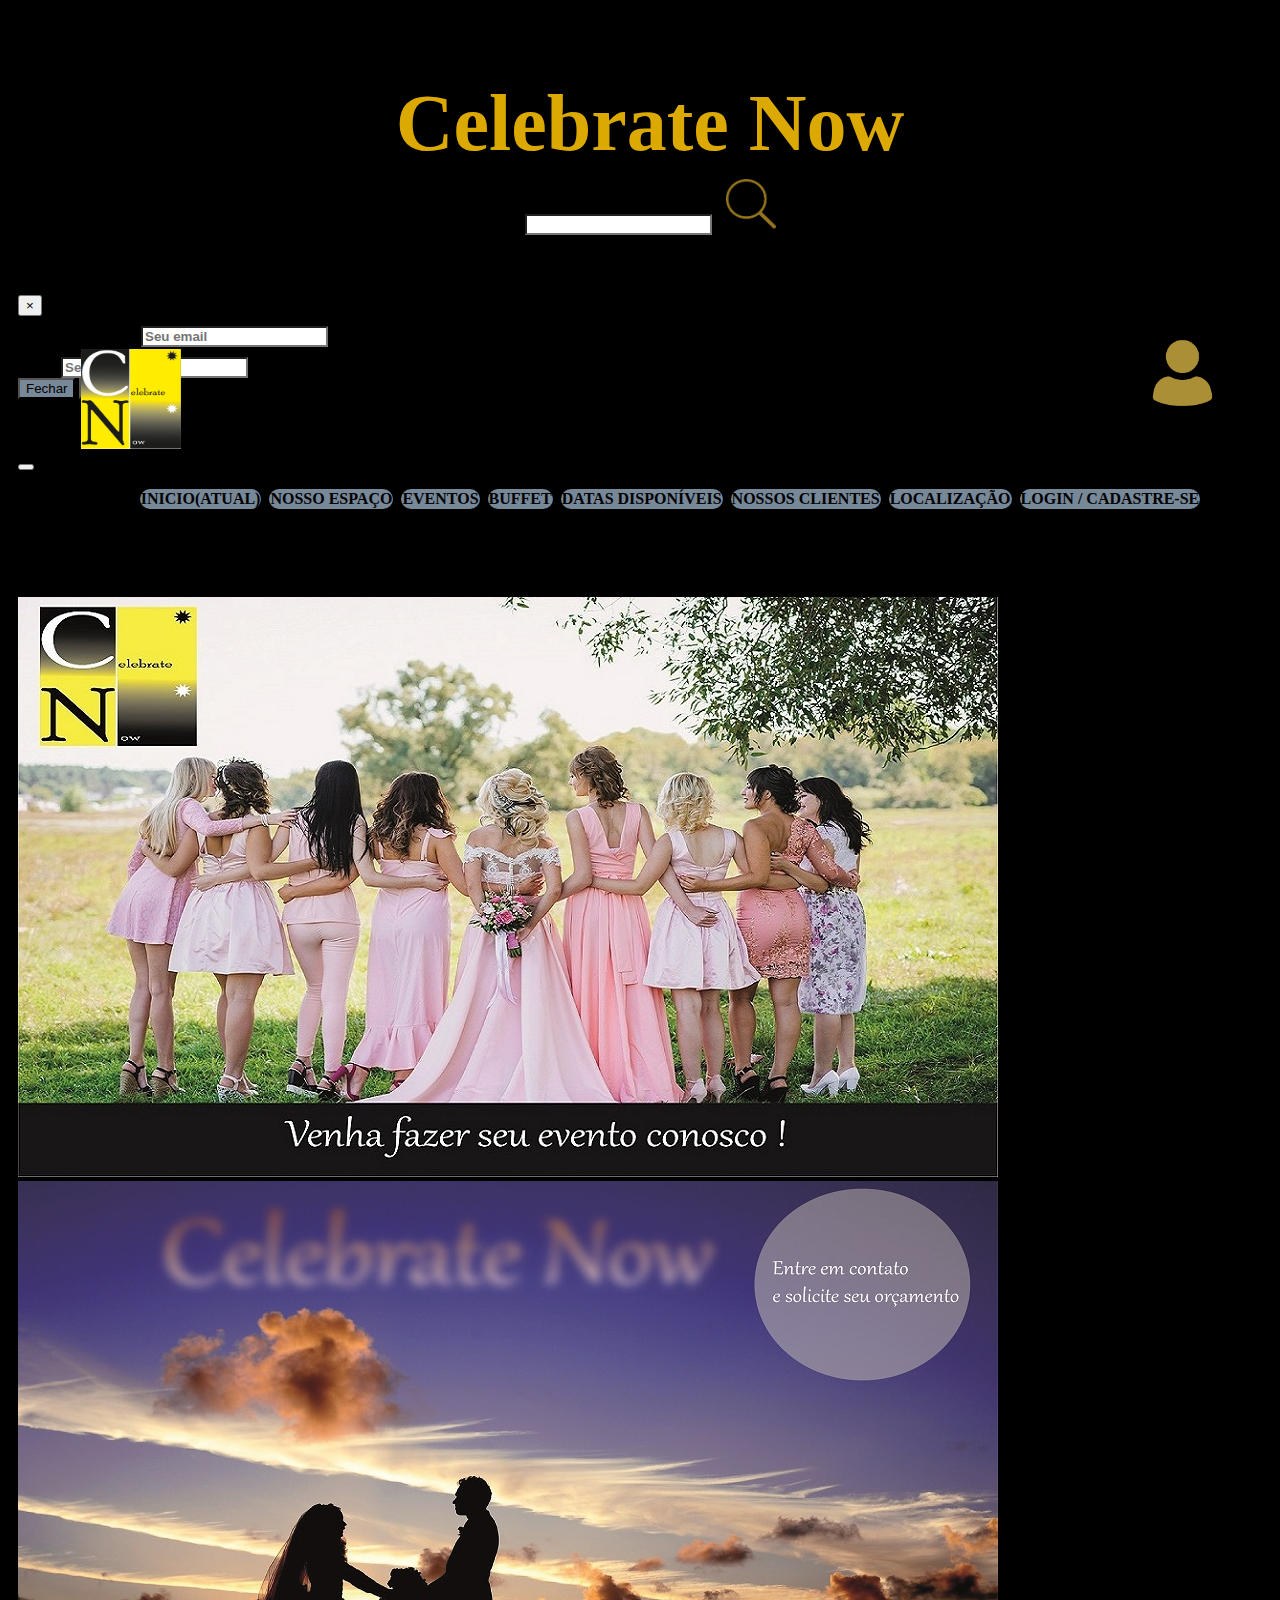
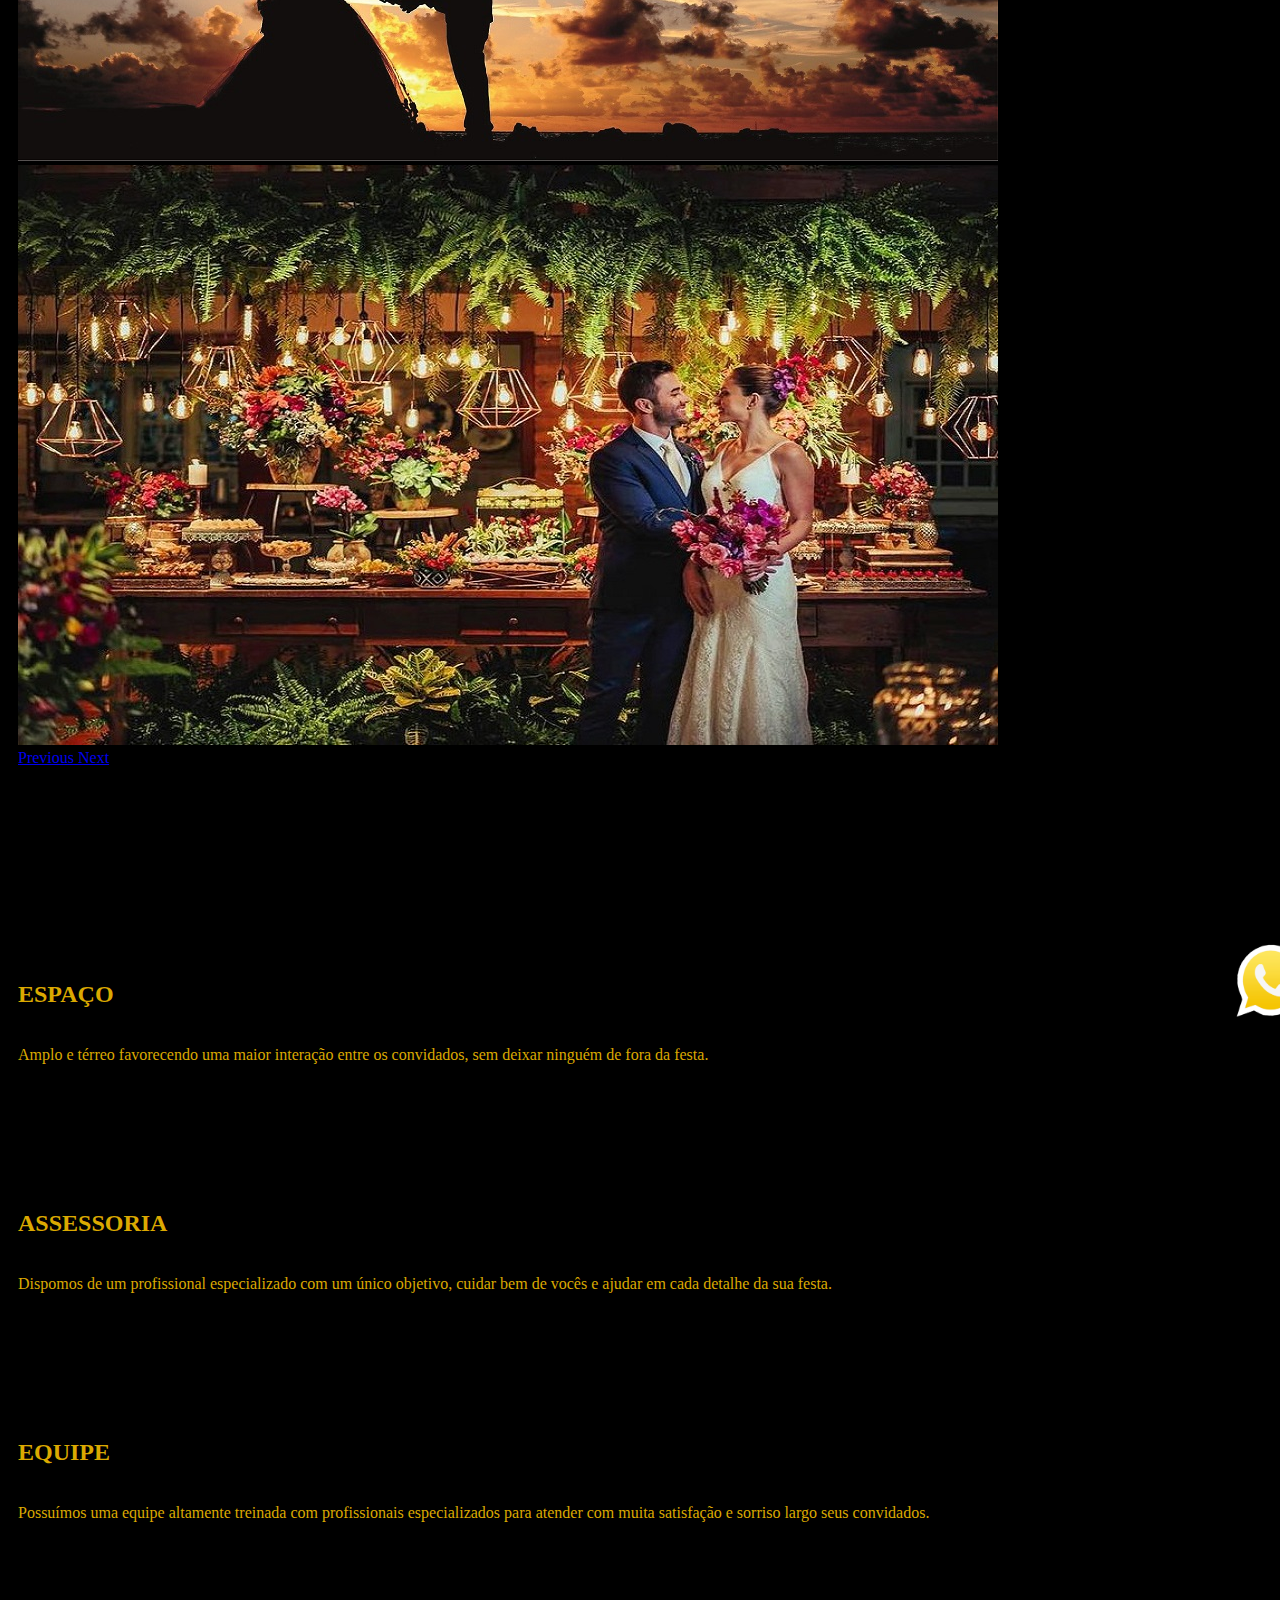
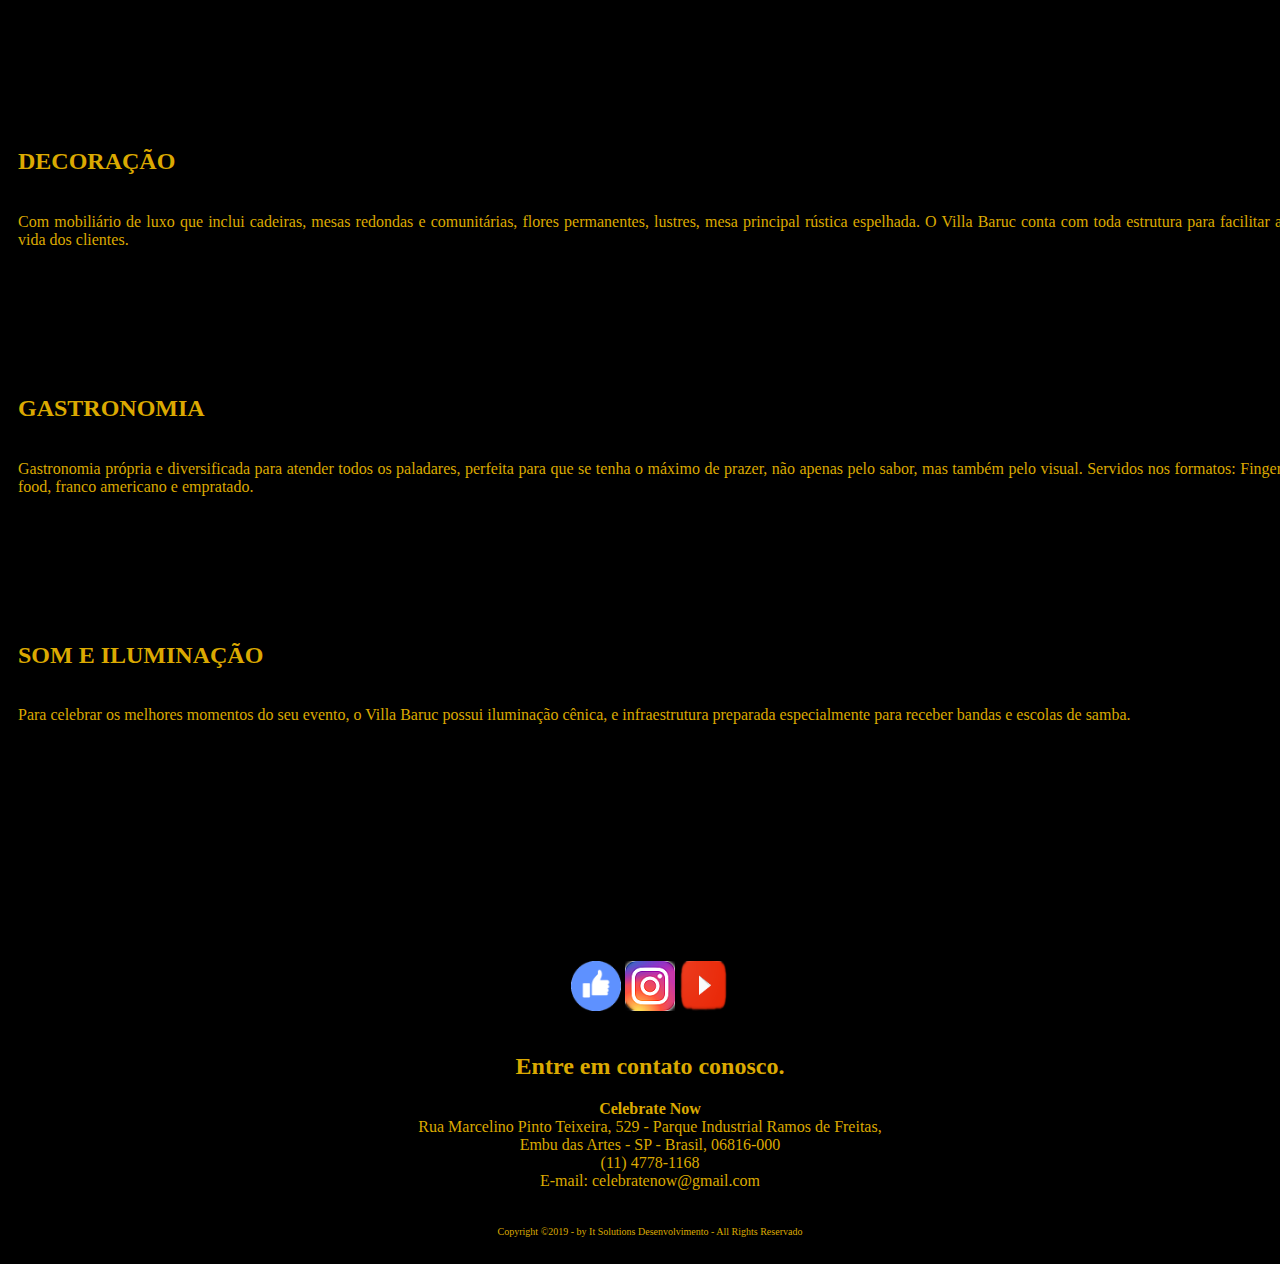
==== index.html @ b030ec16 "Initial commit" ====
<!DOCTYPE html>
<html lang="pt-br">
  <head>
    <!-- Required meta tags -->
    <meta charset="utf-8">
    <meta name="viewport" content="width=device-width, initial-scale=1, shrink-to-fit=no">

    <!-- Bootstrap CSS -->
    <link rel="stylesheet" href="https://stackpath.bootstrapcdn.com/bootstrap/4.1.3/css/bootstrap.min.css" integrity="sha384-MCw98/SFnGE8fJT3GXwEOngsV7Zt27NXFoaoApmYm81iuXoPkFOJwJ8ERdknLPMO" crossorigin="anonymous">

    <head>
		<meta charset="utf-8">
		<title>Celebrate Now</title>
		<link rel="stylesheet" type="text/css" href="css/arquivo.css">
		<script type="js/carrosel.js"></script>
	    <!-- Optional JavaScript -->
    <!-- jQuery first, then Popper.js, then Bootstrap JS -->
    <script src="https://code.jquery.com/jquery-3.4.1.slim.min.js" integrity="sha384-J6qa4849blE2+poT4WnyKhv5vZF5SrPo0iEjwBvKU7imGFAV0wwj1yYfoRSJoZ+n" crossorigin="anonymous"></script>
    <script src="https://cdn.jsdelivr.net/npm/popper.js@1.16.0/dist/umd/popper.min.js" integrity="sha384-Q6E9RHvbIyZFJoft+2mJbHaEWldlvI9IOYy5n3zV9zzTtmI3UksdQRVvoxMfooAo" crossorigin="anonymous"></script>
    <script src="https://stackpath.bootstrapcdn.com/bootstrap/4.4.1/js/bootstrap.min.js" integrity="sha384-wfSDF2E50Y2D1uUdj0O3uMBJnjuUD4Ih7YwaYd1iqfktj0Uod8GCExl3Og8ifwB6" crossorigin="anonymous"></script>

    <body> 
		<div id="interface">
		<header class="cabecalho">
		<div class="pesq" align="center">
			<h1>Celebrate Now</h1>				
				<label align="center"><input type="text" id="User" name="Name" /></label>
				<img src="imagem/Lupa2.png">
		</div>

		<!--div class="login">
			<label   class="btn" data-toggle="modal" data-target="#MyModal">
				Login/Cadastre-se
			</label>
		</div-->
		<div class="modal fade" id="MyModal" tabindex="-1" role="dialog" aria-labelledby="ModCenter" aria-hidden="true">
			<div class="modal-dialog modal-dialog-centered" role="document">
				<div class="modal-content">
					<div class="modal-header">
						<h5 class="modal-title" id="ModCenter">Login</h5>
						<button type="button" class="close" data-dismiss="modal" aria-label="Fechar">
							<span aria-hidden="true">&times;</span>
						</button>
					</div>
						<div class="modal-body">
							<form>
								<div class="form-group">
									<label>Endereço de email</label>
									<input type="email" class="form-control" placeholder="Seu email">
								</div>
								<div class="form-group">
									<label>Senha</label>
									<input type="password" class="form-control" placeholder="Senha">
								</div>
							</form>
						</div>
					  <div class="modal-footer">
							<button type="button" class="btn btn1" data-dismiss="modal">Fechar</button>
							<button type="button" class="btn btn2">Confirmar</button>
					</div>
				</div>
			</div>
		</div>		
			<img class="icone" src="imagem/login.png" data-toggle="modal" data-target="#MyModal">		
		</header><br>

		<div id="imgtopesquer">
			 <a href="index.html">
				<img src="imagem/logo.png">
			</a>
		</div>	
		<nav id="menu">
			<nav class="navbar navbar-expand-lg navbar-dark bg-dark">
		      <button class="navbar-toggler" type="button" data-toggle="collapse" data-target="#navbarsExample08" aria-controls="navbarsExample08" aria-expanded="false" aria-label="Toggle navigation">
		        <span class="navbar-toggler-icon"></span>
		      </button>

		      <div class="collapse navbar-collapse justify-content-md-center" id="navbarsExample08">
		        <ul class="navbar-nav">
		          <li class="nav-item active">
		            <a class="nav-link" href="index.html">Inicio<span class="sr-only">(atual)</span></a>
		          </li>
		          <li class="nav-item">
		            <a class="nav-link" href="nosso-espaco.html">Nosso Espaço</a>
		          </li>
		           <li class="nav-item">
		            <a class="nav-link" href="eventos.html">Eventos</a>
		          </li>
		           <li class="nav-item">
		            <a class="nav-link" href="buffet.html">Buffet</a>
		          </li>
		           <li class="nav-item">
		            <a class="nav-link" href="data.html">datas disponíveis</a>
		          </li>
		           <li class="nav-item">
		            <a class="nav-link" href="fornecedor.html">Nossos Clientes</a>
		          </li>
		           <li class="nav-item">
		            <a class="nav-link" href="localiza.html">localização</a>
		          </li>			          
		           <li class="nav-item">
		            <a class="nav-link" data-toggle="modal" data-target="#MyModal">Login / Cadastre-se</a>
		          </li>		          
		        </ul>
		      </div>
		    </nav>			
		</nav>
		
			<div id="carouselExampleIndicators" class="carousel slide" data-ride="carousel">
		  <ol class="carousel-indicators">
		    <li data-target="#carouselExampleIndicators" data-slide-to="0" class="active"></li>
		    <li data-target="#carouselExampleIndicators" data-slide-to="1"></li>
		    <li data-target="#carouselExampleIndicators" data-slide-to="2"></li>
		  </ol>
		  <div class="carousel-inner">
		    <div class="carousel-item active">
		      <img src="imagem/banner1.jpg"class="d-block w-100" alt="...">
		    </div>
		    <div class="carousel-item">
		      <img src="imagem/banner2.jpg" class="d-block w-100" alt="...">
		    </div>
		    <div class="carousel-item">
		      <img src="imagem/banner3.jpg" class="d-block w-100" alt="...">
		    </div>
		  </div>
		  <a class="carousel-control-prev" href="#carouselExampleIndicators" role="button" data-slide="prev">
		    <span class="carousel-control-prev-icon" aria-hidden="true"></span>
		    <span class="sr-only">Previous</span>
		  </a>
		  <a class="carousel-control-next" href="#carouselExampleIndicators" role="button" data-slide="next">
		    <span class="carousel-control-next-icon" aria-hidden="true"></span>
		    <span class="sr-only">Next</span>
		  </a>
		</div>	
		
		<div class="container" align="center">
	    <!-- Example row of columns -->
			<div class="btn btn-secondary" >
					<a href="Simular Orçamento.html">Solicitar Orçamento</a>
			</div>	
			<a href="https://web.whatsapp.com/"target=_blank>
				<img class="zap"src="imagem/iconezap.png"> 
			</a>       

			    <div class="row">
			      <div class="col-md-4">
			        <h2>ESPAÇO</h2><br>
			        Amplo e térreo favorecendo uma maior interação entre os convidados, sem deixar ninguém de fora da festa.
			        <p><a class="btn btn-secondary" href="#" role="button">Ver Detalhes  &raquo;</a></p>
			      </div>
			      <div class="col-md-4">
			        <h2>ASSESSORIA</h2><br>
			        Dispomos de um profissional especializado com um único objetivo, cuidar bem de vocês e ajudar em cada detalhe da sua festa.
			        <p><a class="btn btn-secondary" href="#" role="button">Ver Detalhes &raquo;</a></p>
			      </div>
			      <div class="col-md-4">
			        <h2>EQUIPE</h2><br>
			        Possuímos uma equipe altamente treinada com profissionais especializados para atender com muita satisfação e sorriso largo seus convidados.
			        <p><a class="btn btn-secondary" href="#" role="button">Ver Detalhes &raquo;</a></p>
			      </div>	     
			     </div>
			     		
		  		<!-- Example row of columns -->			  
				<div class="row">
			      <div class="col-md-4">
			        <h2>DECORAÇÃO</h2><br>
			        Com mobiliário de luxo que inclui cadeiras, mesas redondas e comunitárias, flores permanentes, lustres, mesa principal rústica espelhada. O Villa Baruc conta com toda estrutura para facilitar a vida dos clientes. 
			        <p><a class="btn btn-secondary" href="#" role="button">Ver Detalhes  &raquo;</a></p>
			      </div>
			      <div class="col-md-4">
			        <h2>GASTRONOMIA</h2><br>
			        Gastronomia própria e diversificada para atender todos os paladares, perfeita para que se tenha o máximo de prazer, não apenas pelo sabor, mas também pelo visual. Servidos nos formatos:  Finger food, franco americano e empratado.
			        <p><a class="btn btn-secondary" href="#" role="button">Ver Detalhes &raquo;</a></p>
			      </div>
			      <div class="col-md-4">
			        <h2>SOM E ILUMINAÇÃO</h2><br>
			        Para celebrar os melhores momentos do seu evento, o Villa Baruc possui iluminação cênica, e infraestrutura preparada especialmente para receber bandas e escolas de samba.<br><br>
			        <p><a class="btn btn-secondary" href="#" role="button">Ver Detalhes &raquo;</a></p>
			      </div>	     
			     </div>			   
  				</div> <!-- /container -->

		<br><br><br><br>
	
		<footer class="rodape" >				
			<a href="https://www.facebook.com/"target=_blank><img src="imagem/iconeface.png"></a>
			
			<a href="https://www.instagram.com/"target=_blank> <img src="imagem/instaico.png"></a> 
			
			<a href="https://www.youtube.com/"target=_blank><img src="imagem/iconeyou.png"></a>
			<div class="final"align="center"><br>
				<h2>Entre em contato conosco.</h2>
				<strong>Celebrate Now</strong><br>
				Rua Marcelino Pinto Teixeira, 529 - Parque Industrial Ramos de Freitas, <br>Embu das Artes - SP - Brasil, 06816-000
				<br>(11) 4778-1168<br>
				E-mail: celebratenow@gmail.com
			</div>
			<br><br>
			<div class="copy">
				Copyright &copy;2019 - by It Solutions Desenvolvimento - All Rights Reservado
			</div>
		</footer>	
	</body>
</html>
---- css/arquivo.css ----
body {
		 background-color: #000000;	

}
/**Formataçãod da largura do corpo*/
div#interface {
	width: 100%;
	height:100%;
	background-color: #000000;
	margin: -20px auto 0px auto;
	box-shadow: 0px 0px 10px rgba(0,0,0,.5);
	padding: 10px;/*Valores iguais coloca-se apenas uma vez*/
}

div#imgtopesquer img{
	width: 100px; /*largura*/
	height: 100px;/*altura	*/
	margin-top: -350px;	
	margin-left:  5%;
}

@media (max-width: 800px){
	div#imgtopesquer{
	display: none;
	}
}
@media (max-width: 800px){
.cabecalho img.icone{
	display: none;
	}
}
div.lupa img{
	margin-right: -200px;
	margin-top: 100px;
	width: 50px;
	height: 50px;
}
.pesq label{
	margin-top: 20px;
	margin-right: -180px;
	padding: 0,0,20,0;
}
.login label{
	
	margin-top:-80px;
	margin-left: 87%;	
	text-decoration:none;
	color:#ffffff;	
	font-size: 15px;
	font-weight: bold;
}
.login label:hover{
	
	color: #DBA901;
	text-decoration:none;
}

.modal-footer button.btn1{
	background-color: #778899;
	color: #000000;
}
.modal-footer button.btn2{
	background-color:#778899;
	color: #000000;
}
.modal-footer button.btn1:hover{
	background-color: red;
	transition: background-color 1s;
	color: #ffffff;
}
.modal-footer button.btn2:hover{
	background-color:#DBA901;
	transition: background-color 1s;
	color: #ffffff;
}
/*ajuste da imagem na direita*/
.cabecalho img.icone {
	width: 80px; /*largura*/
	height: 80px;/*altura*/	
	margin-left: 89%;
	margin-top:-240px;
}
.cabecalho h1 {
	font-family:  'Edwardian Script ITC';
	font-size: 80px;
	font-weight: bold;
	color:#DBA901;
	text-shadow: 1px 1px 1px rgba(0,0,0,.6);	
	margin-bottom: 10px; 
	text-align: center;
	margin-top: 80px;
}

.cabecalho img{
	width: 50px; /*largura*/
	height: 50px;
	margin-left: 90px;
	background-color: #000000;
}
.cabecalho input{
	margin-top:10px;
	background-color: #ffffff;
	font-weight: bold;
	color: #000000;	
	text-decoration:none;
	margin-right: 100px;
}
.mapa iframe{
	width:100%;
	height:600px;
	border:10;
}

.mapa p{
	font-family:  'Edwardian Script ITC';
	width:100%;
	font-size: 70px;
	margin-top: 60px;
	color:#DBA901;
	text-align: center;
	margin-top: 10px;
	
}
img.zap{
	width: 80px;
	height:80px;
	margin-top: 60px;
	float: right;
	margin-right: -28px;
}
nav#menu ul {
	list-style: none;
	font-weight: bold;
	text-transform: uppercase;	
	top:280px;
	text-align: center;		
/*left->esquerda// right direita*/
}
nav#menu div li {	
	display: inline-block;
	background-color: #778899;
	padding: 1px;
	margin: 2px;
	transition: background-color 1s;
	border-radius: 10px;
	text-decoration:none;
}
nav#menu li:hover {
	background-color: #DBA901;
}

nav#menu h1{
	display: none;
}

nav#menu a {
	color:#000000;
	text-decoration: none;
}
nav#menu a:hover{
	color: #ffffff;
	text-decoration: none;
}
div p{
	height: 100px;
	width: 320px;
	text-indent: 50px;
	text-align: justify;
	padding: 5px
}


 div.container div.row {
 	margin-top: 100px;	
	text-align: justify;
	color:#DBA901;	
}

div.container div.btn{	
	transition: background-color 1s;
	border-radius: 10px;
	text-decoration:none;
	margin-top: 80px;
	color:#000000;
	text-align: center;
	
	font-size: 30px;
	font-weight: bold;
}
/*configuração do botão*/
div.container div.btn a{
	color: #000000;
}
div.container div.btn a:hover{
	color: #ffffff;
	text-decoration:none;
}
div.container div.btn:hover{
	background-color: #DBA901;
	text-decoration:none;
	color: #ffffff;	
	transition: background-color 1s;
}
/*configuração dos texto*/
p a.btn{
	margin-top: 60px;
	color:#000000;
	margin-left: -50px;
	font-weight: bold;
}
p a.btn:hover{
	background-color: #DBA901
}
/*icones redes sociais*/
footer.rodape  {		
	
	text-align: center;	
	font-style: arial;
	color: #DBA901;
	padding: 5px;
}
footer.final  h2, strong{
	
	font-style: arial;
	color: #DBA901;
	text-align: center;	
	padding: 5px;

}
.copy{
	font-style: arial;
	font-size: 10px;
	color: #DBA901;
	text-align: center;	
}
footer img{
	width: 50px;
	height: 50px;
}
.imagem img{
	width: 300px;
	height: 200px;
	padding: 5px;
	margin-top: 5px;
	
}
.imagem img:hover{
	-webkit-transform: scale(1.8);
    -ms-transform: scale(1.8);
        transform: scale(1.8);
	
}
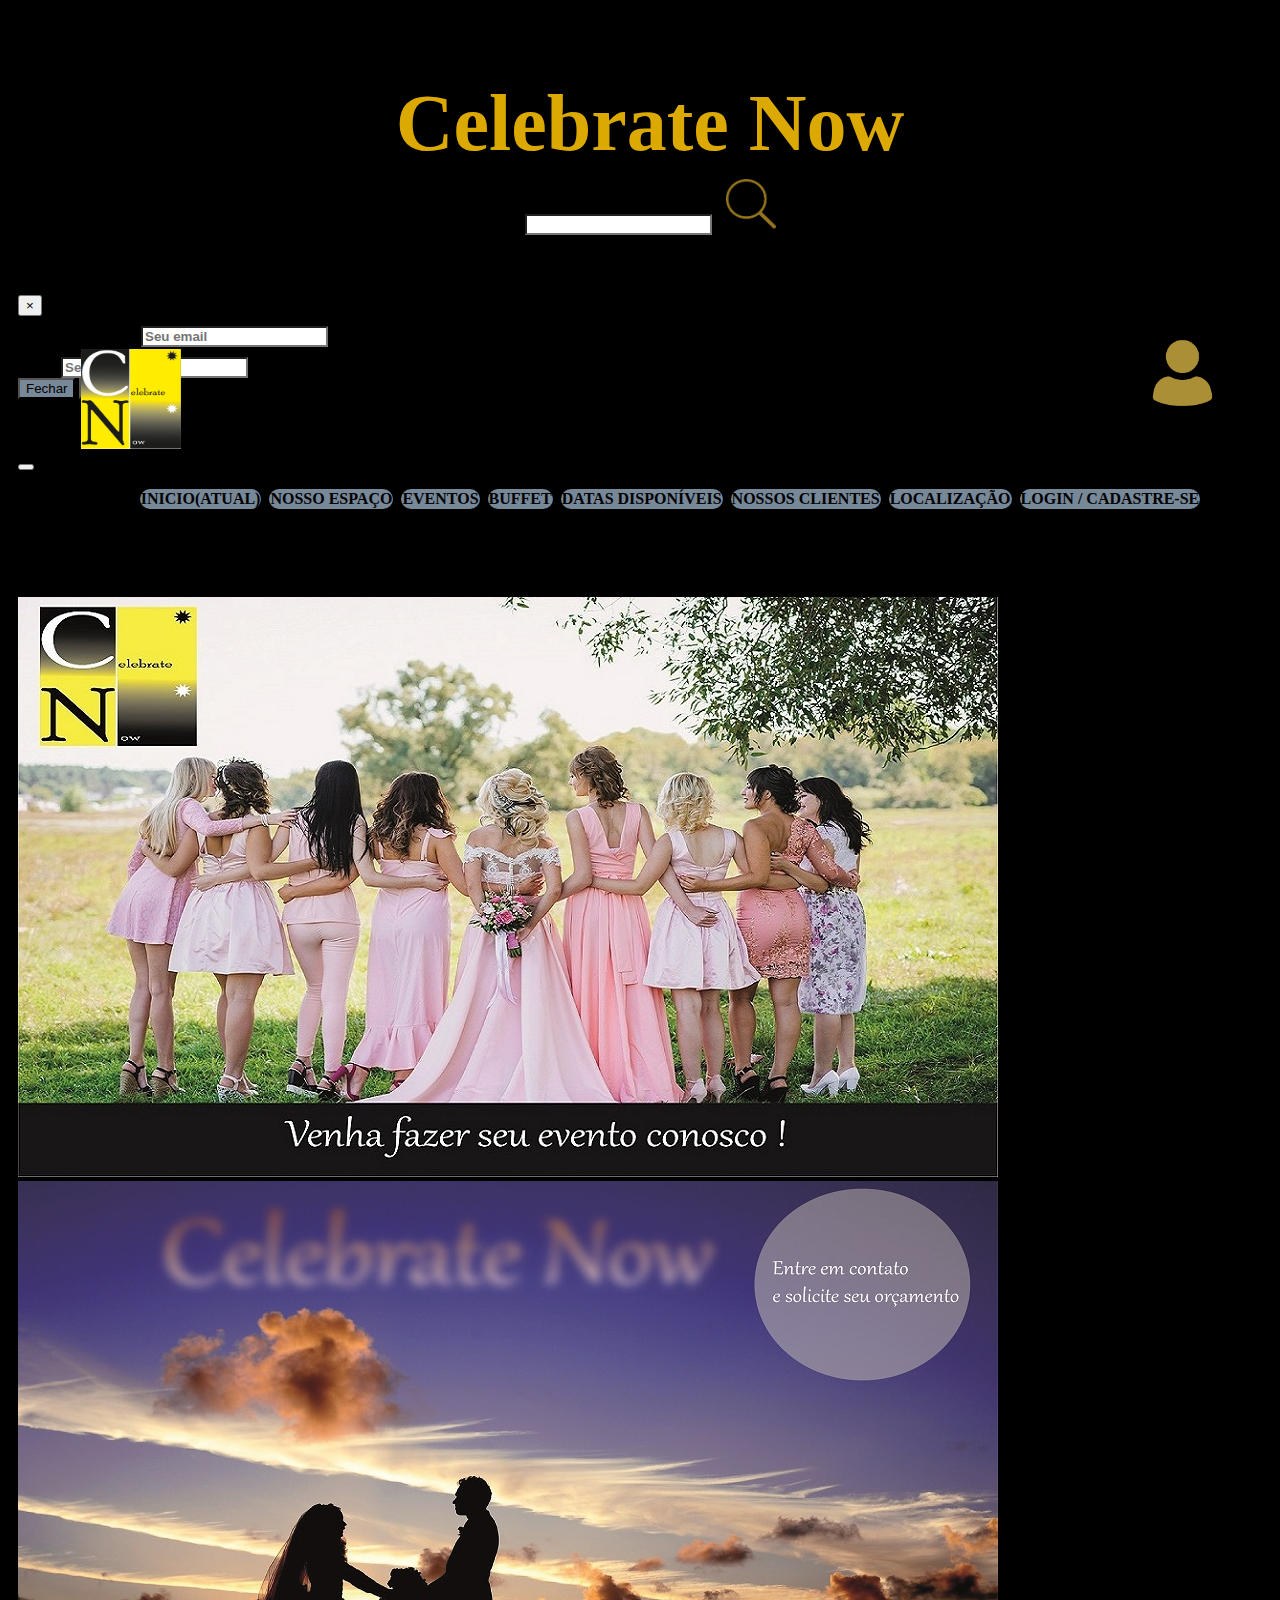
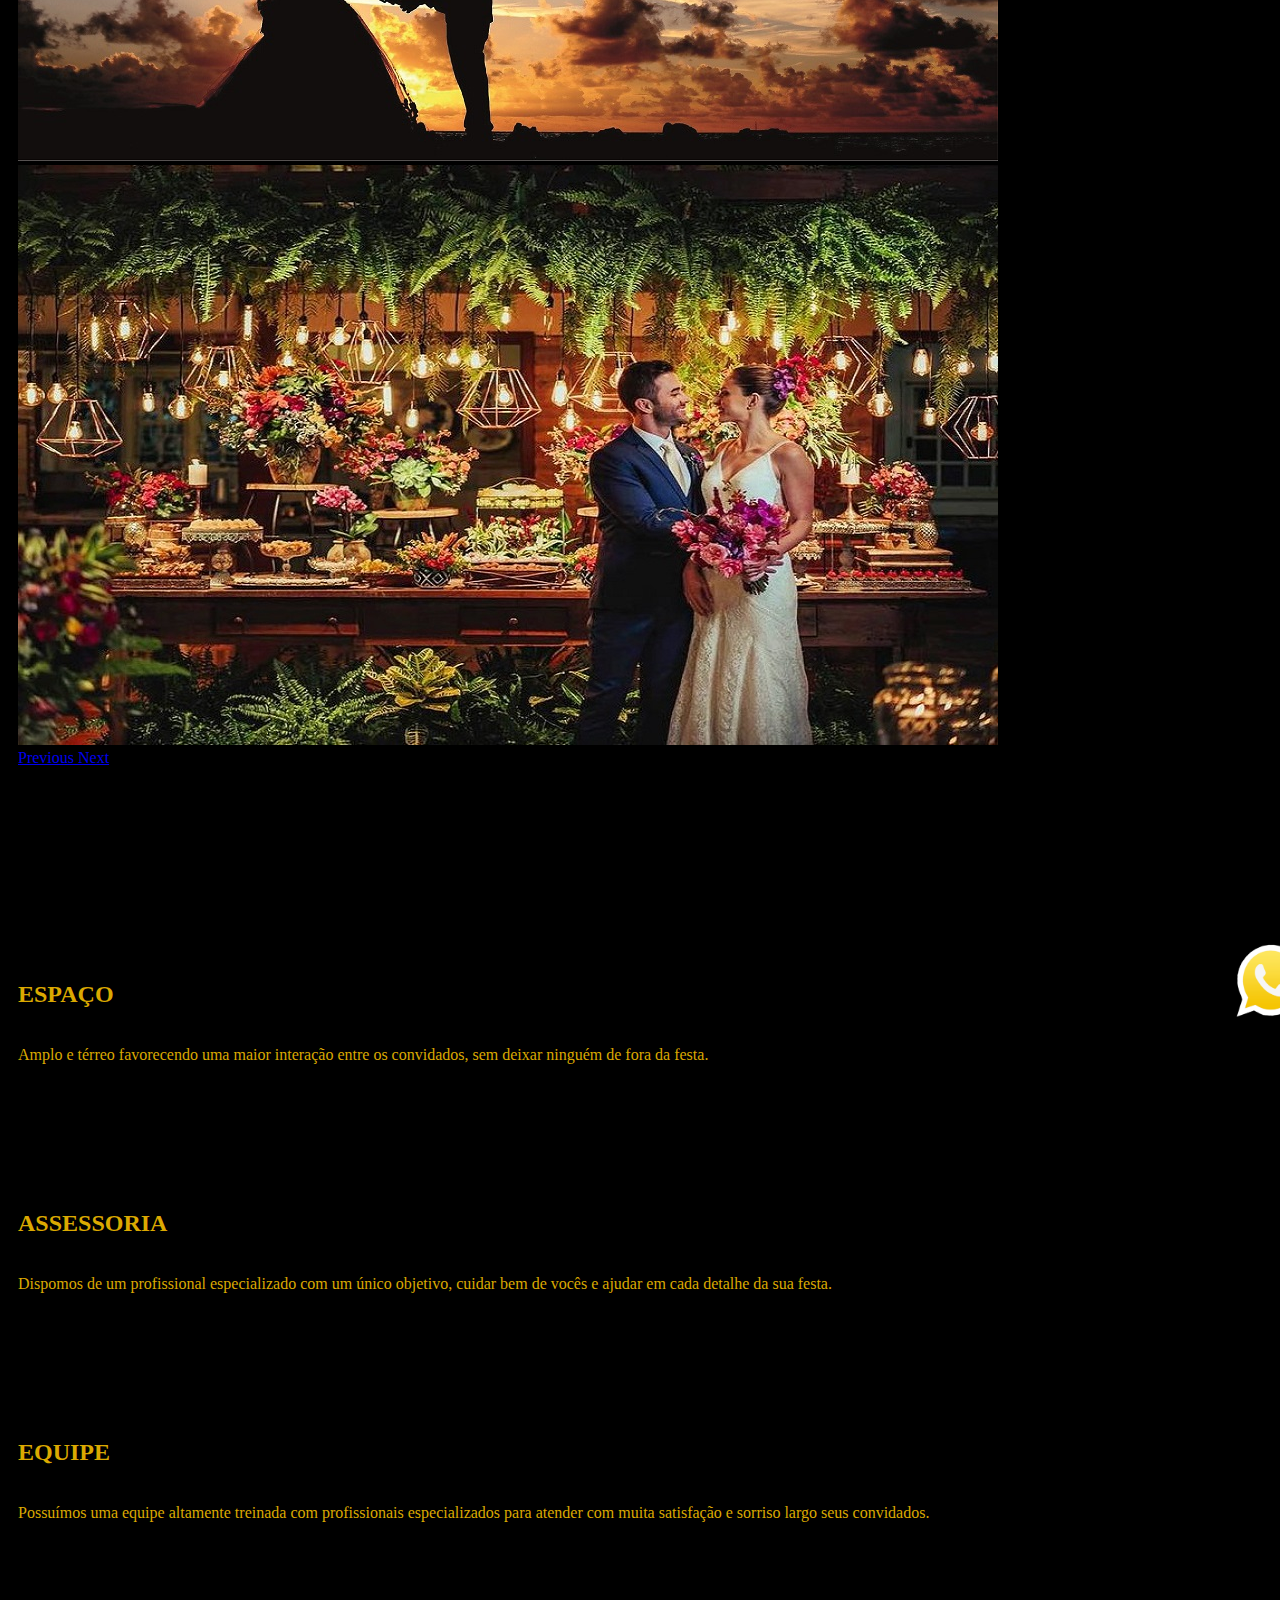
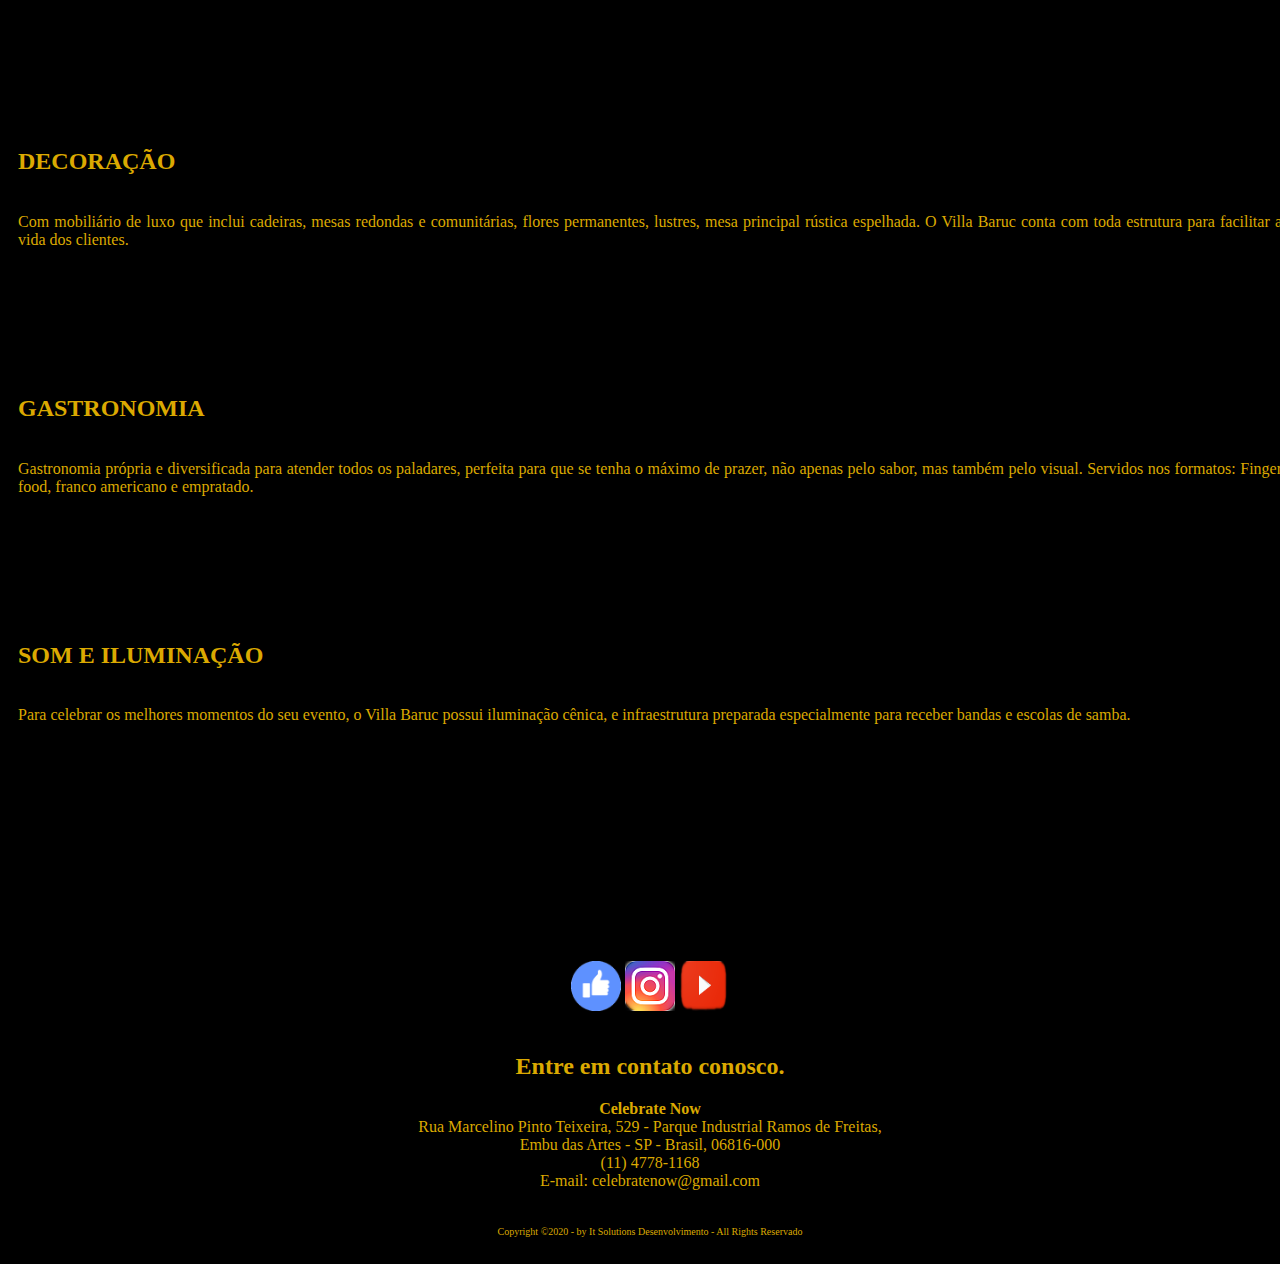
==== commit 140011b8: "Atualização ano" ====
--- a/index.html
+++ b/index.html
@@ -197,7 +197,7 @@
 			</div>
 			<br><br>
 			<div class="copy">
-				Copyright &copy;2019 - by It Solutions Desenvolvimento - All Rights Reservado
+				Copyright &copy;2020 - by It Solutions Desenvolvimento - All Rights Reservado
 			</div>
 		</footer>	
 	</body>
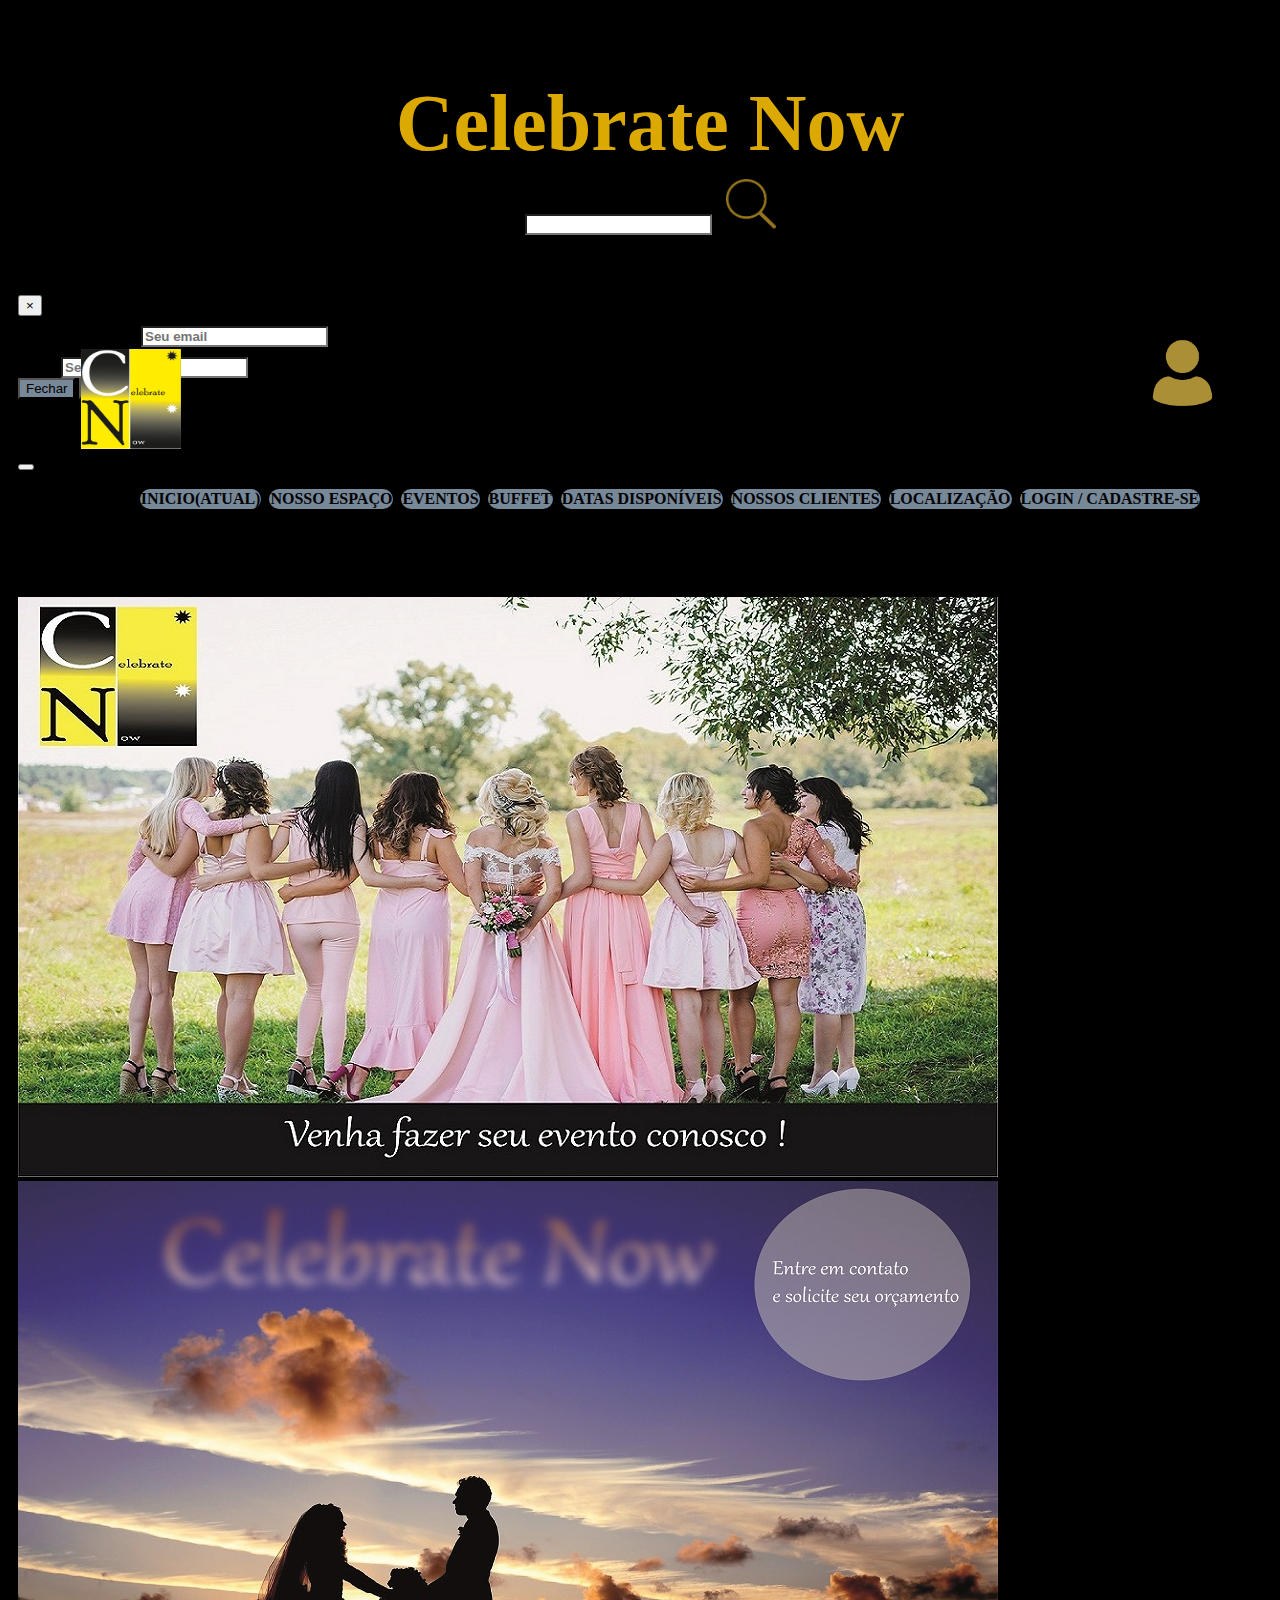
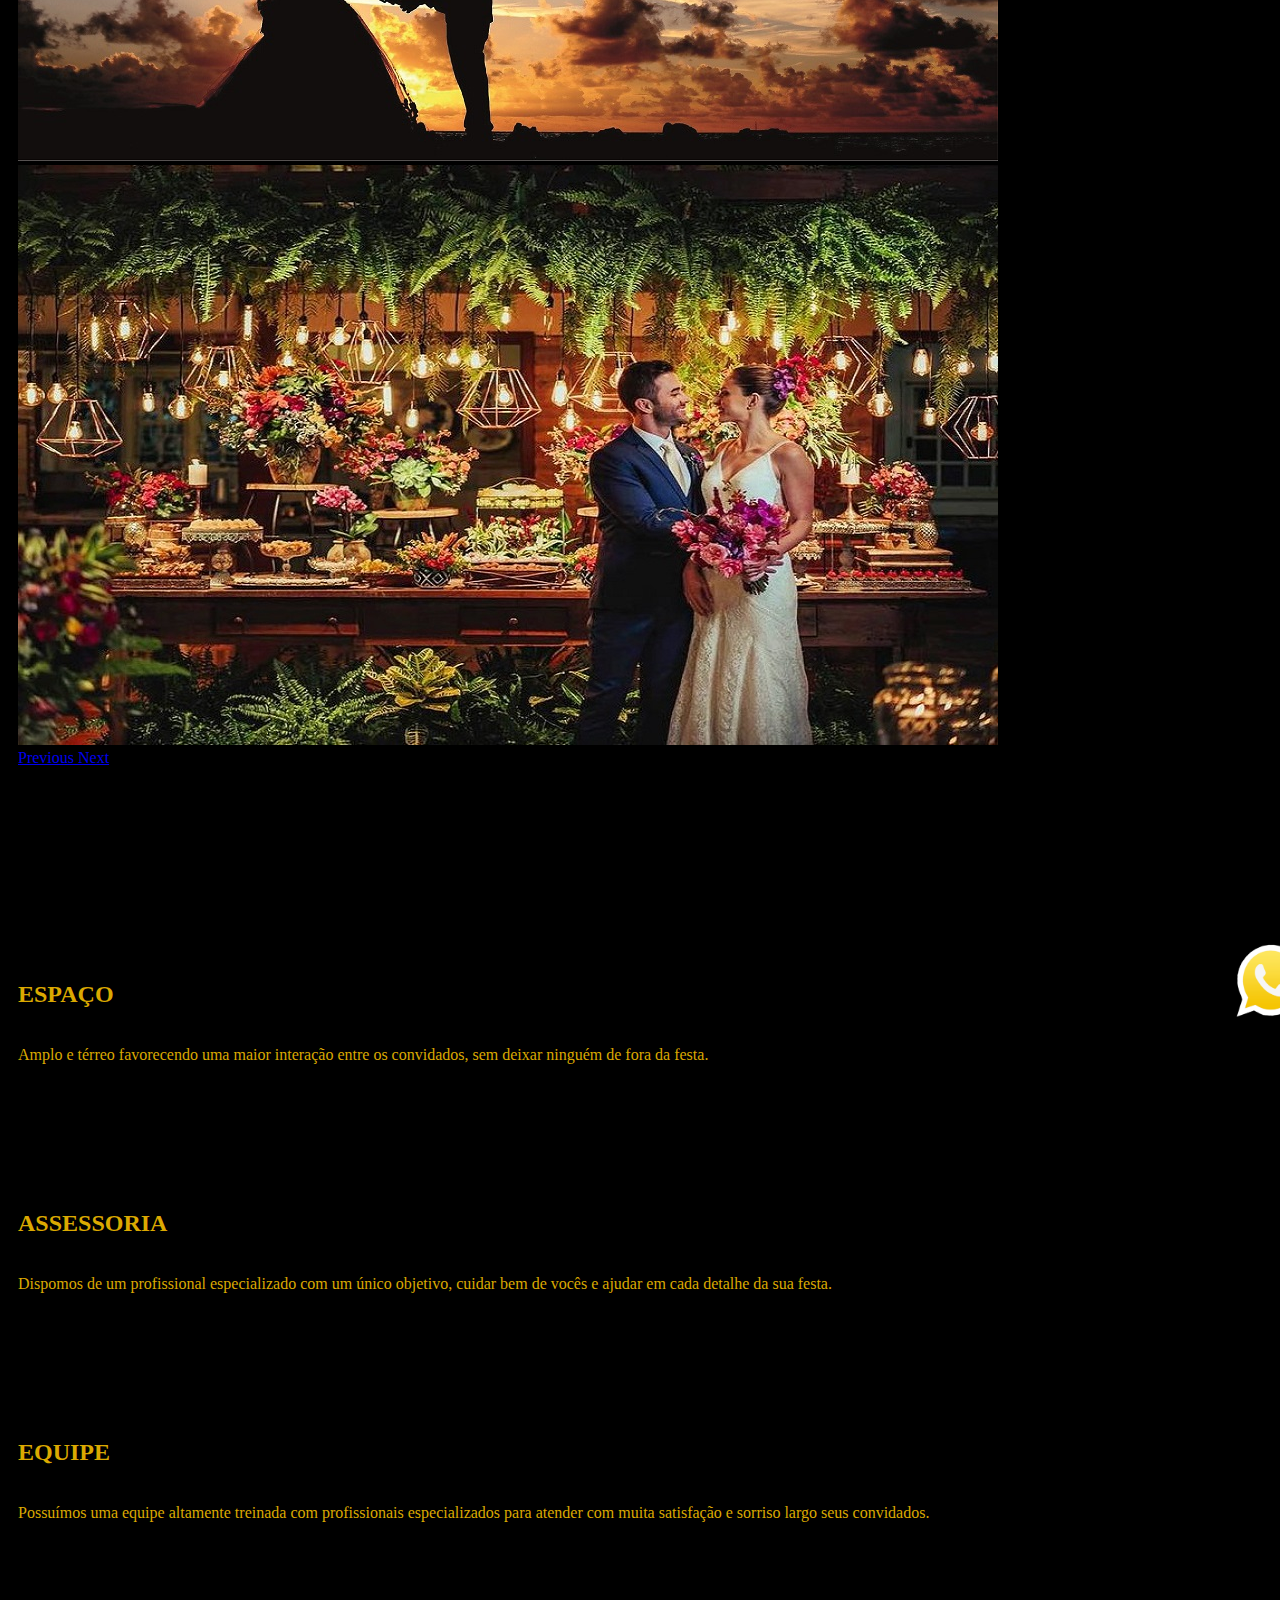
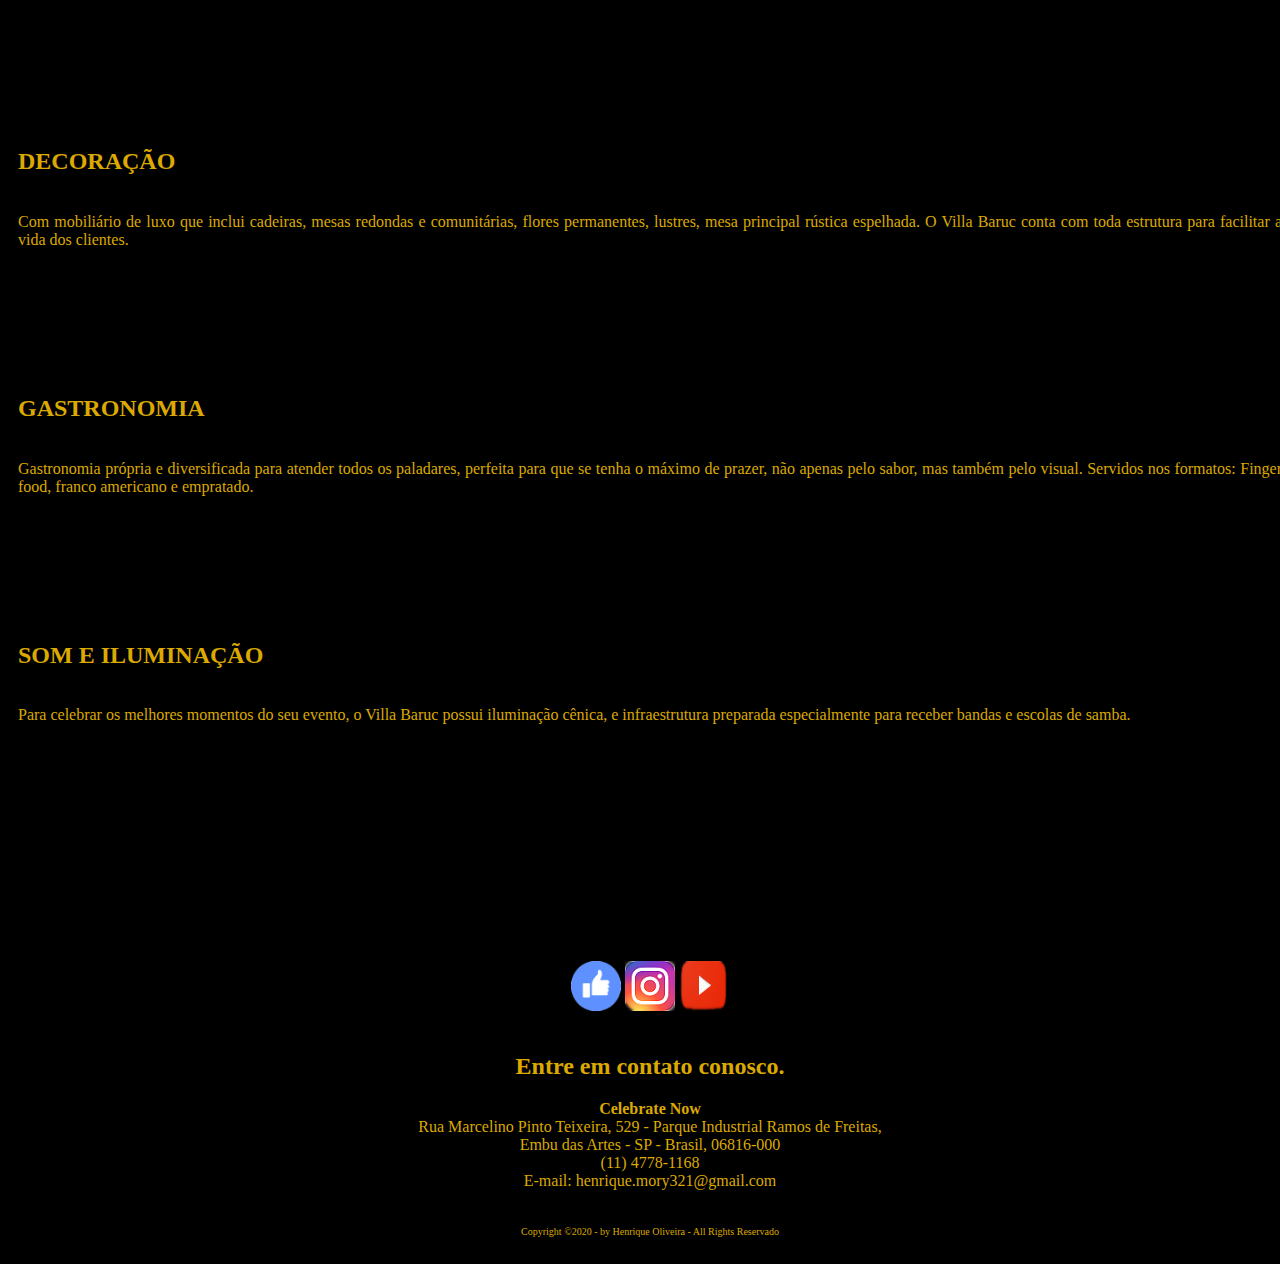
==== commit 15fa8ac4: "Atualização de Footer" ====
--- a/index.html
+++ b/index.html
@@ -188,16 +188,16 @@
 			<a href="https://www.instagram.com/"target=_blank> <img src="imagem/instaico.png"></a> 
 			
 			<a href="https://www.youtube.com/"target=_blank><img src="imagem/iconeyou.png"></a>
-			<div class="final"align="center"><br>
+			<div class="final"><br>
 				<h2>Entre em contato conosco.</h2>
 				<strong>Celebrate Now</strong><br>
 				Rua Marcelino Pinto Teixeira, 529 - Parque Industrial Ramos de Freitas, <br>Embu das Artes - SP - Brasil, 06816-000
 				<br>(11) 4778-1168<br>
-				E-mail: celebratenow@gmail.com
+				E-mail: henrique.mory321@gmail.com
 			</div>
 			<br><br>
 			<div class="copy">
-				Copyright &copy;2020 - by It Solutions Desenvolvimento - All Rights Reservado
+				Copyright &copy;2020 - by Henrique Oliveira  - All Rights Reservado
 			</div>
 		</footer>	
 	</body>
